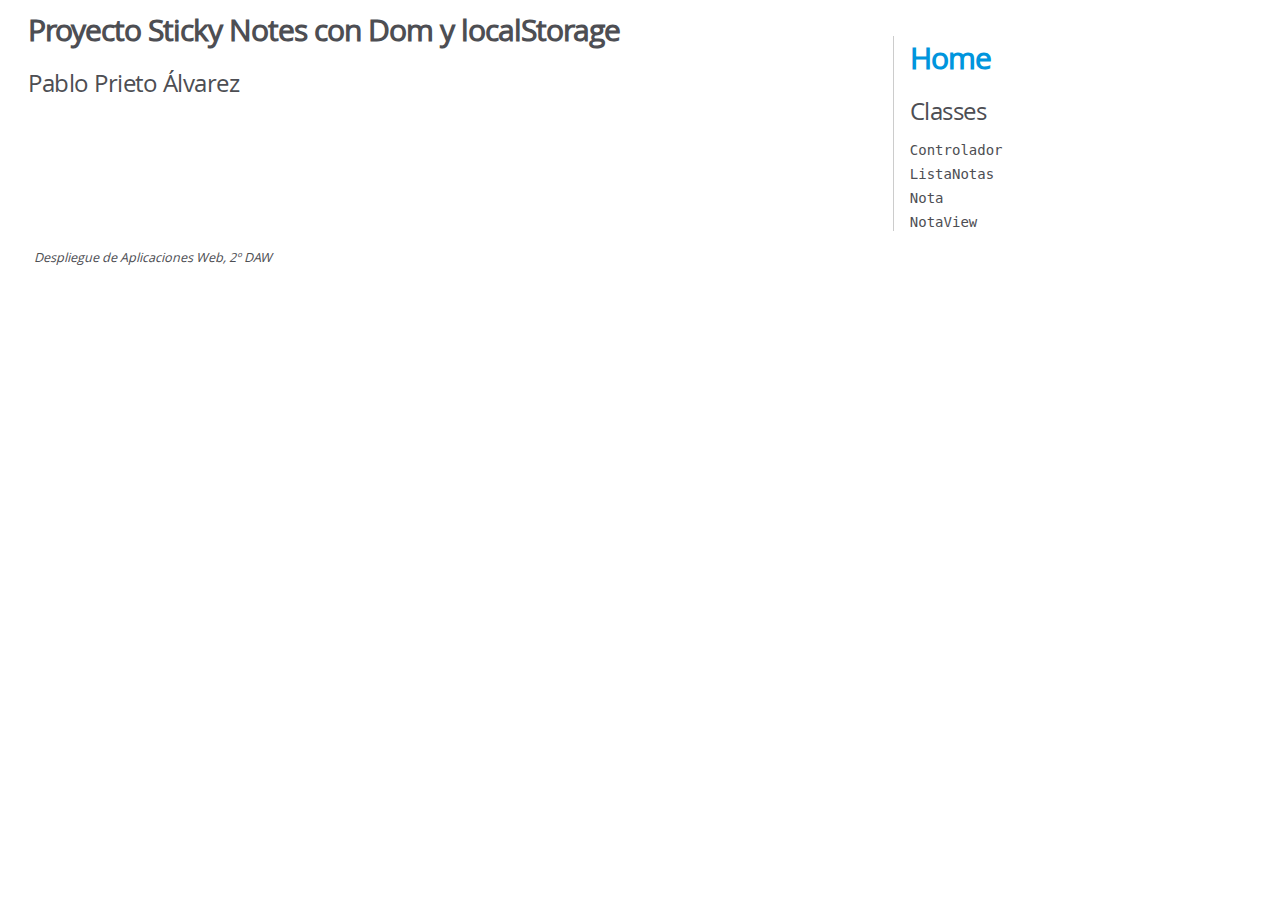
==== Sticky Notes/Documentacion/index.html @ 99c80141 "Proyectos jQuery OMDB y StickyNotes documentdos con JSDoc" ====
<!DOCTYPE html>
<html lang="en">
<head>
    <meta charset="utf-8">
    <title>JSDoc: Home</title>

    <script src="scripts/prettify/prettify.js"> </script>
    <script src="scripts/prettify/lang-css.js"> </script>
    <!--[if lt IE 9]>
      <script src="//html5shiv.googlecode.com/svn/trunk/html5.js"></script>
    <![endif]-->
    <link type="text/css" rel="stylesheet" href="styles/prettify-tomorrow.css">
    <link type="text/css" rel="stylesheet" href="styles/jsdoc-default.css">
</head>

<body>

<div id="main">

  <h2>Proyecto Sticky Notes con Dom y localStorage</h2>
      <h3>Pablo Prieto Álvarez</h3>
      <img src="images/miniatura.jpg" alt="" width="750px">
</div>

<nav>
    <h2><a href="index.html">Home</a></h2><h3>Classes</h3><ul><li><a href="Controlador.html">Controlador</a></li><li><a href="ListaNotas.html">ListaNotas</a></li><li><a href="Nota.html">Nota</a></li><li><a href="NotaView.html">NotaView</a></li></ul>
</nav>

<br class="clear">

<footer>
    Despliegue de Aplicaciones Web, 2º DAW
</footer>

<script> prettyPrint(); </script>
<script src="scripts/linenumber.js"> </script>
</body>
</html>
---- Sticky Notes/Documentacion/styles/prettify-tomorrow.css ----
/* Tomorrow Theme */
/* Original theme - https://github.com/chriskempson/tomorrow-theme */
/* Pretty printing styles. Used with prettify.js. */
/* SPAN elements with the classes below are added by prettyprint. */
/* plain text */
.pln {
  color: #4d4d4c; }

@media screen {
  /* string content */
  .str {
    color: #718c00; }

  /* a keyword */
  .kwd {
    color: #8959a8; }

  /* a comment */
  .com {
    color: #8e908c; }

  /* a type name */
  .typ {
    color: #4271ae; }

  /* a literal value */
  .lit {
    color: #f5871f; }

  /* punctuation */
  .pun {
    color: #4d4d4c; }

  /* lisp open bracket */
  .opn {
    color: #4d4d4c; }

  /* lisp close bracket */
  .clo {
    color: #4d4d4c; }

  /* a markup tag name */
  .tag {
    color: #c82829; }

  /* a markup attribute name */
  .atn {
    color: #f5871f; }

  /* a markup attribute value */
  .atv {
    color: #3e999f; }

  /* a declaration */
  .dec {
    color: #f5871f; }

  /* a variable name */
  .var {
    color: #c82829; }

  /* a function name */
  .fun {
    color: #4271ae; } }
/* Use higher contrast and text-weight for printable form. */
@media print, projection {
  .str {
    color: #060; }

  .kwd {
    color: #006;
    font-weight: bold; }

  .com {
    color: #600;
    font-style: italic; }

  .typ {
    color: #404;
    font-weight: bold; }

  .lit {
    color: #044; }

  .pun, .opn, .clo {
    color: #440; }

  .tag {
    color: #006;
    font-weight: bold; }

  .atn {
    color: #404; }

  .atv {
    color: #060; } }
/* Style */
/*
pre.prettyprint {
  background: white;
  font-family: Consolas, Monaco, 'Andale Mono', monospace;
  font-size: 12px;
  line-height: 1.5;
  border: 1px solid #ccc;
  padding: 10px; }
*/

/* Specify class=linenums on a pre to get line numbering */
ol.linenums {
  margin-top: 0;
  margin-bottom: 0; }

/* IE indents via margin-left */
li.L0,
li.L1,
li.L2,
li.L3,
li.L4,
li.L5,
li.L6,
li.L7,
li.L8,
li.L9 {
  /* */ }

/* Alternate shading for lines */
li.L1,
li.L3,
li.L5,
li.L7,
li.L9 {
  /* */ }
---- Sticky Notes/Documentacion/styles/jsdoc-default.css ----
@font-face {
    font-family: 'Open Sans';
    font-weight: normal;
    font-style: normal;
    src: url('../fonts/OpenSans-Regular-webfont.eot');
    src:
        local('Open Sans'),
        local('OpenSans'),
        url('../fonts/OpenSans-Regular-webfont.eot?#iefix') format('embedded-opentype'),
        url('../fonts/OpenSans-Regular-webfont.woff') format('woff'),
        url('../fonts/OpenSans-Regular-webfont.svg#open_sansregular') format('svg');
}

@font-face {
    font-family: 'Open Sans Light';
    font-weight: normal;
    font-style: normal;
    src: url('../fonts/OpenSans-Light-webfont.eot');
    src:
        local('Open Sans Light'),
        local('OpenSans Light'),
        url('../fonts/OpenSans-Light-webfont.eot?#iefix') format('embedded-opentype'),
        url('../fonts/OpenSans-Light-webfont.woff') format('woff'),
        url('../fonts/OpenSans-Light-webfont.svg#open_sanslight') format('svg');
}

html
{
    overflow: auto;
    background-color: #fff;
    font-size: 14px;
}

body
{
    font-family: 'Open Sans', sans-serif;
    line-height: 1.5;
    color: #4d4e53;
    background-color: white;
}

a, a:visited, a:active {
    color: #0095dd;
    text-decoration: none;
}

a:hover {
    text-decoration: underline;
}

header
{
    display: block;
    padding: 0px 4px;
}

tt, code, kbd, samp {
    font-family: Consolas, Monaco, 'Andale Mono', monospace;
}

.class-description {
    font-size: 130%;
    line-height: 140%;
    margin-bottom: 1em;
    margin-top: 1em;
}

.class-description:empty {
    margin: 0;
}

#main {
    float: left;
    width: 65%;
    margin-left: 20px;
}

article dl {
    margin-bottom: 40px;
}

article img {
  max-width: 100%;
}

section
{
    display: block;
    background-color: #fff;
    padding: 12px 24px;
    border-bottom: 1px solid #ccc;
    margin-right: 30px;
}

.variation {
    display: none;
}

.signature-attributes {
    font-size: 60%;
    color: #aaa;
    font-style: italic;
    font-weight: lighter;
}

nav
{
    display: block;
    float: right;
    margin-top: 28px;
    width: 30%;
    box-sizing: border-box;
    border-left: 1px solid #ccc;
    padding-left: 16px;
}

nav ul {
    font-family: 'Lucida Grande', 'Lucida Sans Unicode', arial, sans-serif;
    font-size: 100%;
    line-height: 17px;
    padding: 0;
    margin: 0;
    list-style-type: none;
}

nav ul a, nav ul a:visited, nav ul a:active {
    font-family: Consolas, Monaco, 'Andale Mono', monospace;
    line-height: 18px;
    color: #4D4E53;
}

nav h3 {
    margin-top: 12px;
}

nav li {
    margin-top: 6px;
}

footer {
    display: block;
    padding: 6px;
    margin-top: 12px;
    font-style: italic;
    font-size: 90%;
    margin-left: 20px;
}

h1, h2, h3, h4 {
    font-weight: 200;
    margin: 0;
}

h1
{
    font-family: 'Open Sans Light', sans-serif;
    font-size: 48px;
    letter-spacing: -2px;
    margin: 12px 24px 20px;
}

h2, h3.subsection-title
{
    font-size: 30px;
    font-weight: 700;
    letter-spacing: -1px;
    margin-bottom: 12px;
}

h3
{
    font-size: 24px;
    letter-spacing: -0.5px;
    margin-bottom: 12px;
}

h4
{
    font-size: 18px;
    letter-spacing: -0.33px;
    margin-bottom: 12px;
    color: #4d4e53;
}

h5, .container-overview .subsection-title
{
    font-size: 120%;
    font-weight: bold;
    letter-spacing: -0.01em;
    margin: 8px 0 3px 0;
}

h6
{
    font-size: 100%;
    letter-spacing: -0.01em;
    margin: 6px 0 3px 0;
    font-style: italic;
}

table
{
    border-spacing: 0;
    border: 0;
    border-collapse: collapse;
}

td, th
{
    border: 1px solid #ddd;
    margin: 0px;
    text-align: left;
    vertical-align: top;
    padding: 4px 6px;
    display: table-cell;
}

thead tr
{
    background-color: #ddd;
    font-weight: bold;
}

th { border-right: 1px solid #aaa; }
tr > th:last-child { border-right: 1px solid #ddd; }

.ancestors, .attribs { color: #999; }
.ancestors a, .attribs a
{
    color: #999 !important;
    text-decoration: none;
}

.clear
{
    clear: both;
}

.important
{
    font-weight: bold;
    color: #950B02;
}

.yes-def {
    text-indent: -1000px;
}

.type-signature {
    color: #aaa;
}

.name, .signature {
    font-family: Consolas, Monaco, 'Andale Mono', monospace;
}

.details { margin-top: 14px; border-left: 2px solid #DDD; }
.details dt { width: 120px; float: left; padding-left: 10px;  padding-top: 6px; }
.details dd { margin-left: 70px; }
.details ul { margin: 0; }
.details ul { list-style-type: none; }
.details li { margin-left: 30px; padding-top: 6px; }
.details pre.prettyprint { margin: 0 }
.details .object-value { padding-top: 0; }

.description {
    margin-bottom: 1em;
    margin-top: 1em;
}

.code-caption
{
    font-style: italic;
    font-size: 107%;
    margin: 0;
}

.prettyprint
{
    border: 1px solid #ddd;
    width: 80%;
    overflow: auto;
}

.prettyprint.source {
    width: inherit;
}

.prettyprint code
{
    font-size: 100%;
    line-height: 18px;
    display: block;
    padding: 4px 12px;
    margin: 0;
    background-color: #fff;
    color: #4D4E53;
}

.prettyprint code span.line
{
  display: inline-block;
}

.prettyprint.linenums
{
  padding-left: 70px;
  -webkit-user-select: none;
  -moz-user-select: none;
  -ms-user-select: none;
  user-select: none;
}

.prettyprint.linenums ol
{
  padding-left: 0;
}

.prettyprint.linenums li
{
  border-left: 3px #ddd solid;
}

.prettyprint.linenums li.selected,
.prettyprint.linenums li.selected *
{
  background-color: lightyellow;
}

.prettyprint.linenums li *
{
  -webkit-user-select: text;
  -moz-user-select: text;
  -ms-user-select: text;
  user-select: text;
}

.params .name, .props .name, .name code {
    color: #4D4E53;
    font-family: Consolas, Monaco, 'Andale Mono', monospace;
    font-size: 100%;
}

.params td.description > p:first-child,
.props td.description > p:first-child
{
    margin-top: 0;
    padding-top: 0;
}

.params td.description > p:last-child,
.props td.description > p:last-child
{
    margin-bottom: 0;
    padding-bottom: 0;
}

.disabled {
    color: #454545;
}
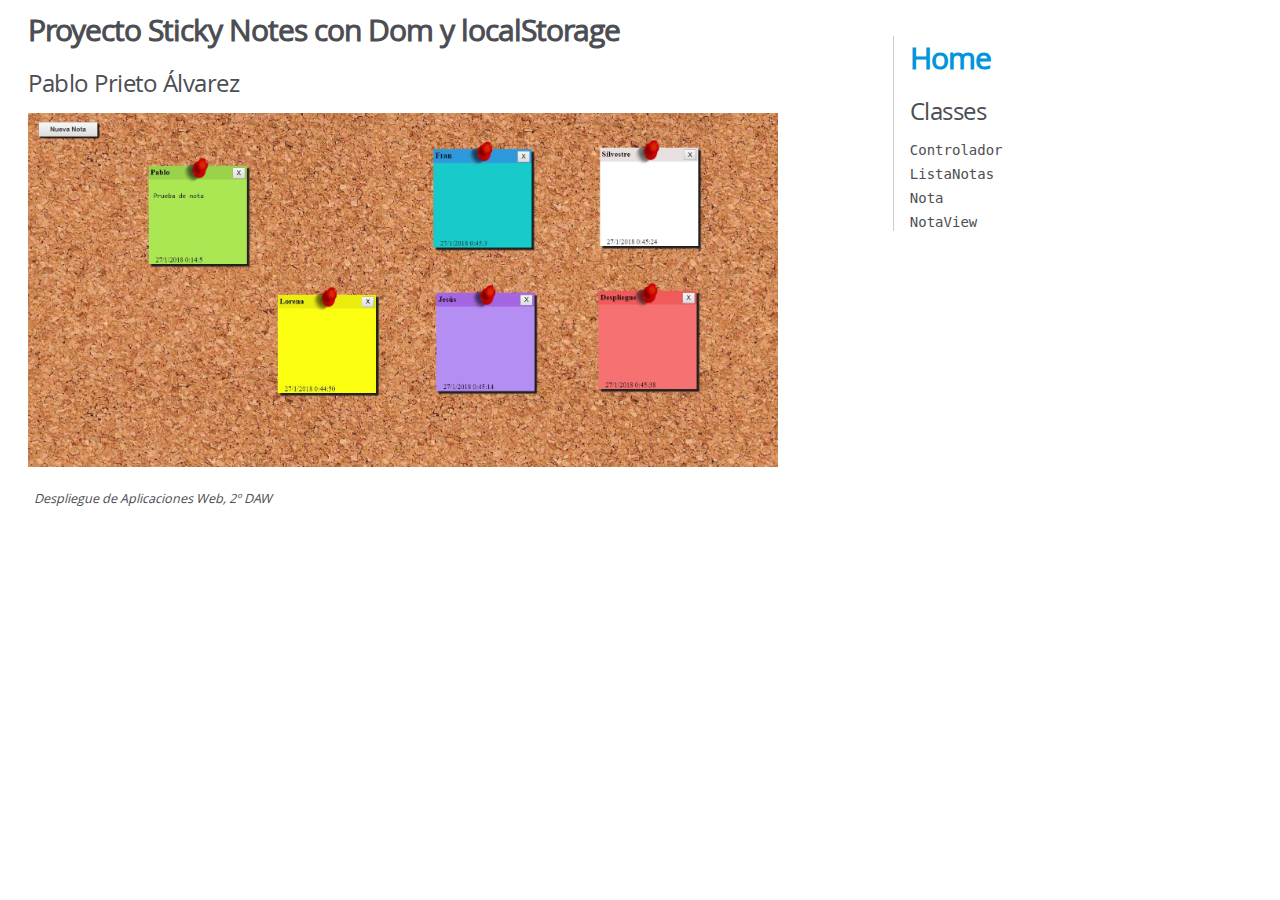
==== commit 9d25018c: "Update index.html" ====
--- a/Sticky Notes/Documentacion/index.html
+++ b/Sticky Notes/Documentacion/index.html
@@ -19,7 +19,7 @@
 
   <h2>Proyecto Sticky Notes con Dom y localStorage</h2>
       <h3>Pablo Prieto Álvarez</h3>
-      <img src="images/miniatura.jpg" alt="" width="750px">
+      <img src="images/miniatura.JPG" alt="" width="750px">
 </div>
 
 <nav>
